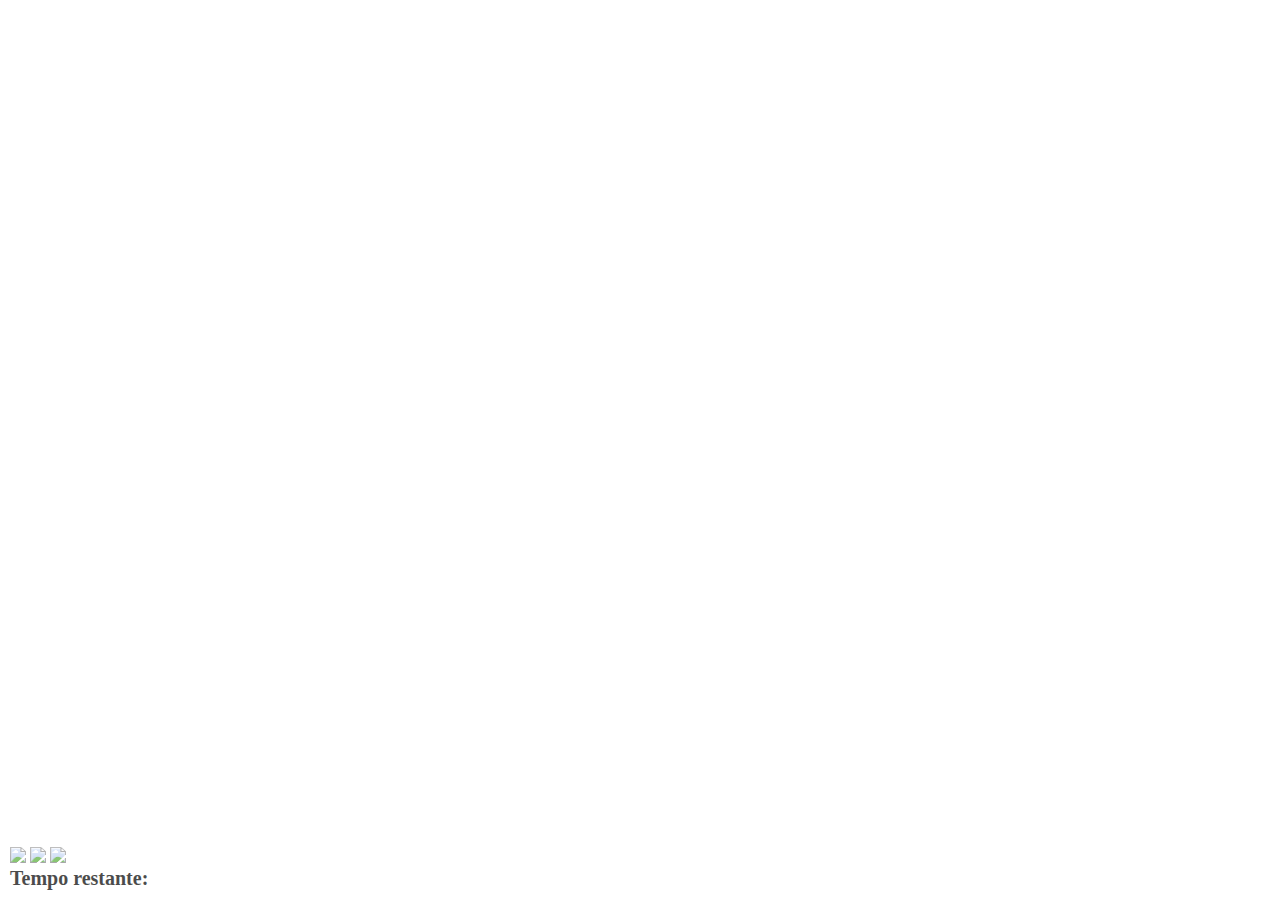
==== app.html @ 7569f425 "Create app.html" ====
<!DOCTYPE html>
<html>
<head>
	<title>Mata mosquito</title>

	<link rel="stylesheet" href="estilo.css">
	<script src="jogo.js"></script>

</head>
<body onresize="ajustaTamanhoPalcoJogo()">

	<div class="painel">
		<div class="vida">
			<img id="v1" src="imagens/coracao_cheio.png">
			<img id="v2"src="imagens/coracao_cheio.png">
			<img id="v3" src="imagens/coracao_cheio.png">
		</div>

		<div class="cronometro">Tempo restante: <span id="cronometro"></span></div>
	</div>


	<script>

		document.getElementById('cronometro').innerHTML = tempo

		var criaMosca = setInterval(function() {
			posicaoRandomica()
		}, criaMosquitoTempo)

	</script>

</body>
</html>
---- estilo.css ----
html {
	cursor: url(imagens/mata_mosca.png) 30 30, auto;
}
body {
	background-image: url(imagens/bg.jpg);
	background-repeat: no-repeat;
}

.mosca1 {
	width: 50px;
	height: 50px;
}

.mosca2 {
	width: 70px;
	height: 70px;
}

.mosca3 {
	width: 90px;
	height: 90px;
}

.ladoA {
	transform: scaleX(1);
}

.ladoB {
	transform: scaleX(-1);
}

.painel {
	position: absolute;
	width: 190px;
	padding: 10px;
	left: 0px;
	bottom: 0px;
	border-top: 1px solid  #fff;
	background-color: #fff;
	opacity: 0.7;
}

.vida {
	float: left;
}

.cronometro {
	float: left;
	font-size: 20px;
	font-weight: bold;
}
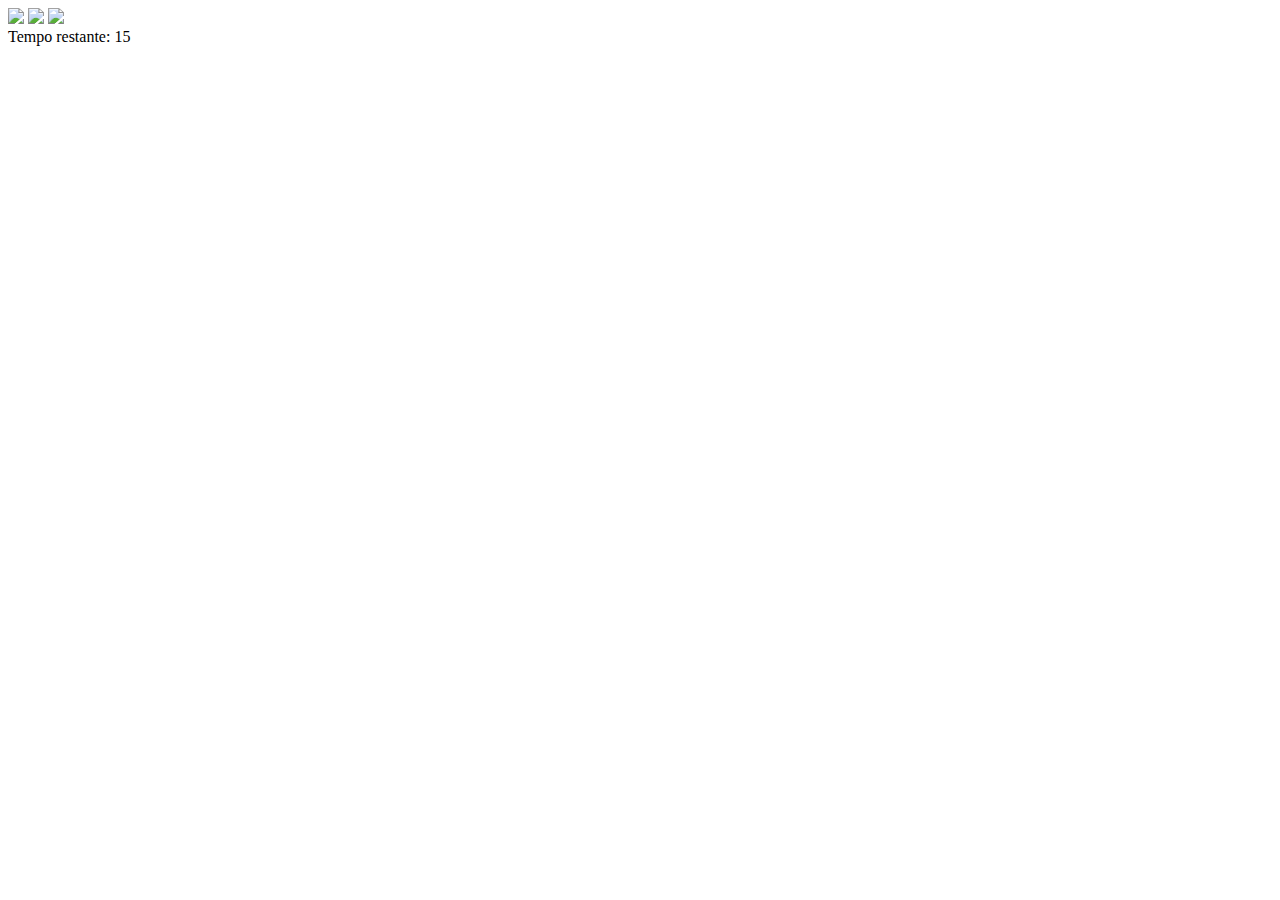
==== commit 32b2c2e8: "Update app.html" ====
--- a/app.html
+++ b/app.html
@@ -4,7 +4,7 @@
 <head>
 	<title>Mata mosquito</title>
 
-	<link rel="stylesheet" href="estilo.css">
+	<link href="https://github.com/Joso026/app-mata-mosquito/blob/main/style.css" rel="stylesheet">
 	<script src="jogo.js"></script>
 
 </head>
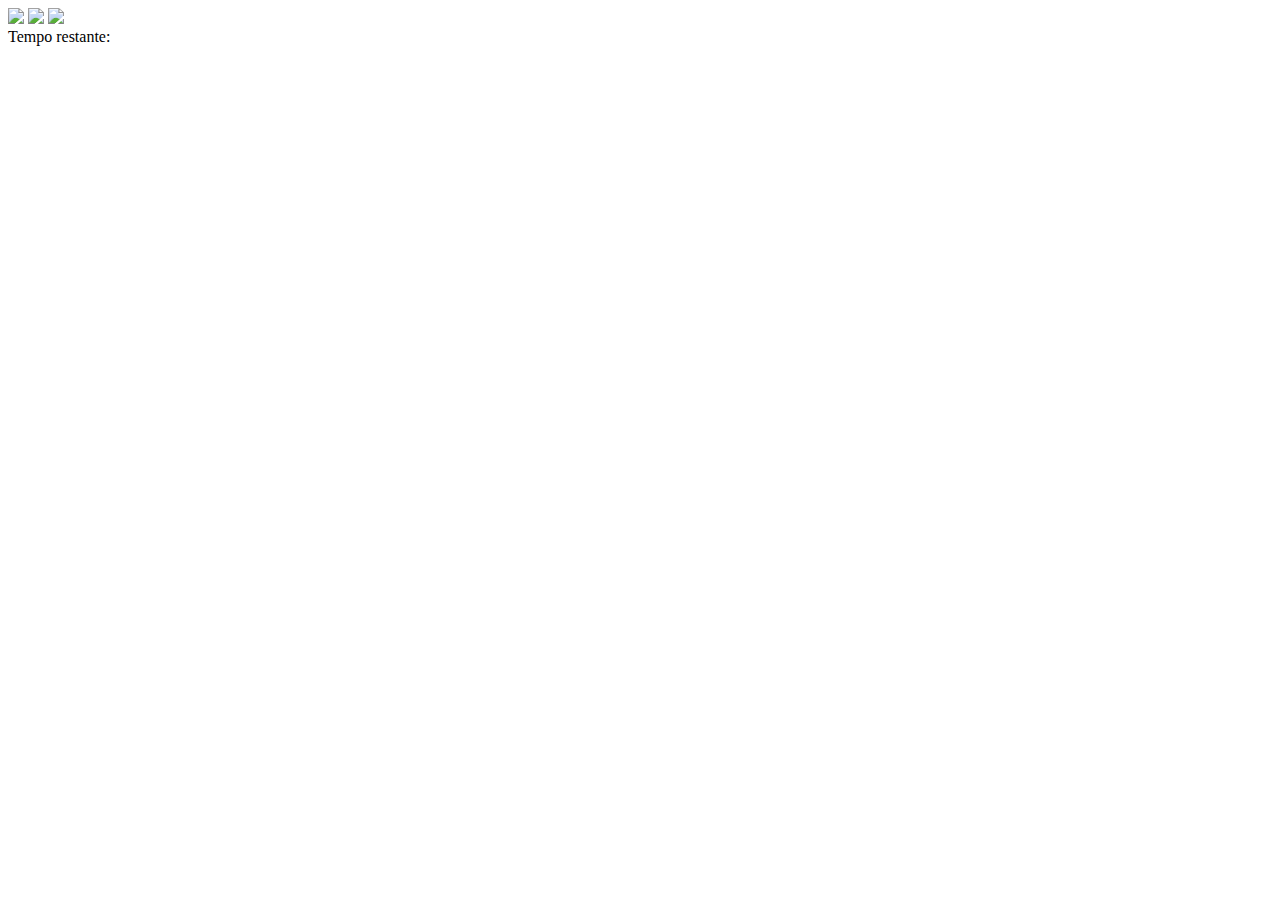
==== commit ec571423: "Update app.html" ====
--- a/app.html
+++ b/app.html
@@ -5,7 +5,7 @@
 	<title>Mata mosquito</title>
 
 	<link href="https://github.com/Joso026/app-mata-mosquito/blob/main/style.css" rel="stylesheet">
-	<script src="jogo.js"></script>
+	<script src="https://github.com/Joso026/app-mata-mosquito/blob/main/script.js"></script>
 
 </head>
 <body onresize="ajustaTamanhoPalcoJogo()">
